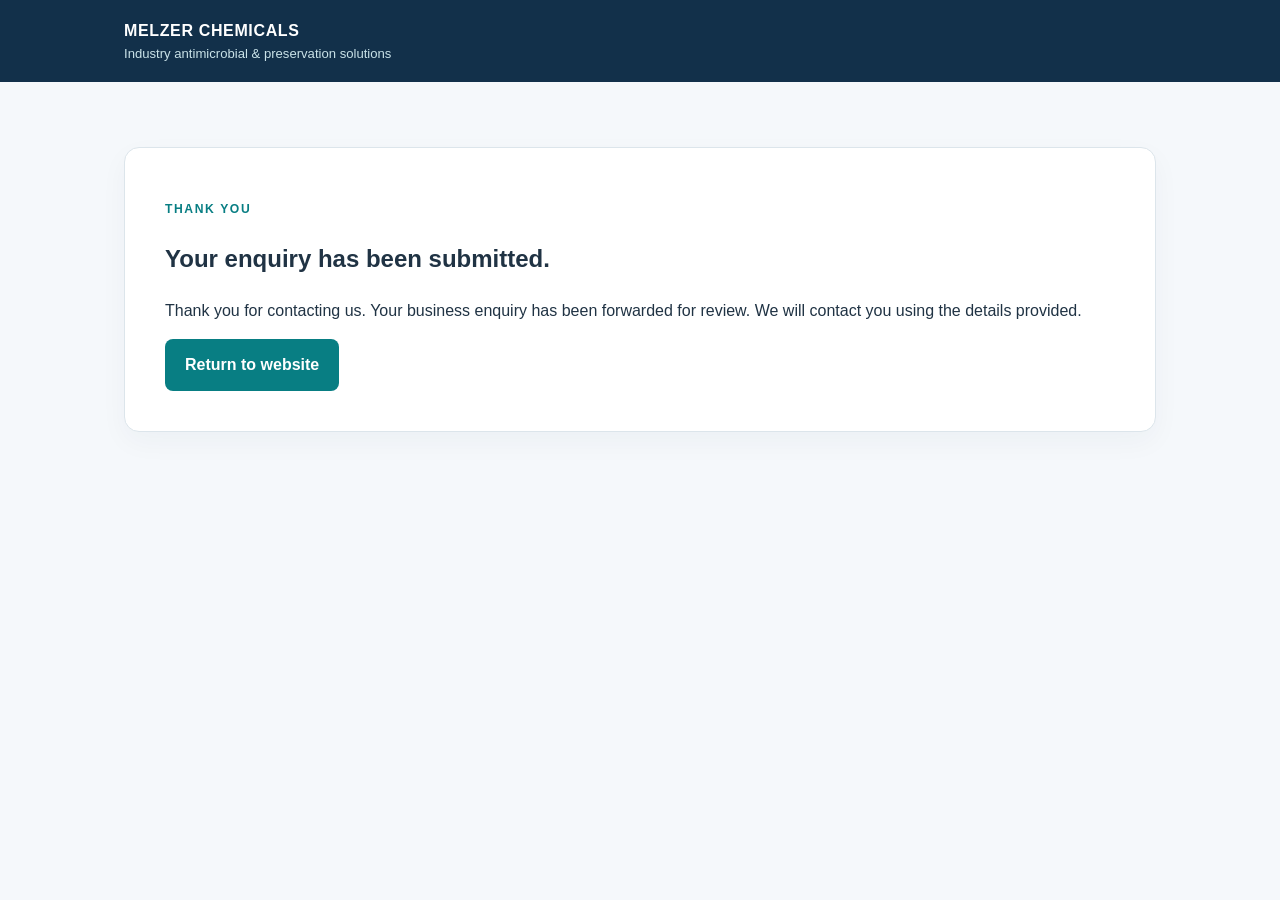
==== thank-you.html @ d1b7de8b "Add files via upload" ====
<!doctype html><html lang="en"><head><meta charset="utf-8"><meta name="viewport" content="width=device-width,initial-scale=1"><title>Enquiry received | Melzer Chemicals</title><meta name="robots" content="noindex,follow"><link rel="stylesheet" href="/styles.css"></head><body><header><div class="wrap nav"><a class="brand" href="/">MELZER CHEMICALS<small>Industry antimicrobial & preservation solutions</small></a></div></header><main><section class="panel enquiry" style="margin-top:65px"><p class="eyebrow">THANK YOU</p><h1>Your enquiry has been submitted.</h1><p>Thank you for contacting us. Your business enquiry has been forwarded for review. We will contact you using the details provided.</p><a class="cta" href="/">Return to website</a></section></main></body></html>
---- styles.css ----
*{box-sizing:border-box}body{margin:0;font:16px/1.6 Arial,Helvetica,sans-serif;color:#203344;background:#f5f8fb}a{color:#087e83;text-decoration:none}.wrap,main{max-width:1160px;margin:auto;padding-left:5vw;padding-right:5vw}header{background:#12304a;color:white}.nav{min-height:82px;display:flex;align-items:center;justify-content:space-between;gap:20px}.brand{font-weight:800;letter-spacing:.04em;color:white}.brand small{display:block;font-weight:400;letter-spacing:0;color:#c9e2e8;font-size:.82rem}.navlink{color:white;border:1px solid #8bb9c4;padding:9px 13px;border-radius:8px}.hero{max-width:1160px;margin:auto;padding:65px 5vw 55px;display:grid;grid-template-columns:1.2fr .8fr;gap:35px;align-items:center}.eyebrow{font-size:.76rem;letter-spacing:.13em;font-weight:800;color:#087e83}.hero h1{font-size:clamp(2.2rem,4.5vw,3.8rem);line-height:1.08;color:#12304a;margin:12px 0 20px}.lead{font-size:1.12rem;color:#627487}.cta,button{display:inline-block;background:#087e83;color:white;padding:13px 20px;border:0;border-radius:8px;font-weight:700;cursor:pointer}.panel{background:white;border:1px solid #dce5eb;border-radius:15px;padding:23px;box-shadow:0 10px 28px #17344a0a}.panel h2,.panel h3{color:#12304a;margin-top:0}.small{font-size:.83rem;color:#627487}.section{padding:30px 0}.section h2{font-size:2rem;color:#12304a}.cards{display:grid;grid-template-columns:repeat(2,minmax(0,1fr));gap:18px}.keywords{font-size:.83rem;color:#087e83;font-weight:700}.split{display:grid;grid-template-columns:1fr 1fr;gap:25px}.tint{background:#e8f6f4}.enquiry{margin:25px 0 60px;padding:clamp(22px,4vw,40px)}.formgrid{display:grid;grid-template-columns:1fr 1fr;gap:15px}.formgrid label{display:flex;flex-direction:column;gap:6px;font-size:.9rem;font-weight:700;color:#294457}.formgrid input,.formgrid select,.formgrid textarea{width:100%;font:inherit;padding:12px;border:1px solid #cbd8e1;border-radius:8px;background:white}.wide{grid-column:1/-1}.submitrow{display:flex;align-items:center;gap:18px;margin-top:20px;flex-wrap:wrap}.submitrow p{max-width:480px}.honeypot{position:absolute!important;left:-10000px!important;width:1px!important;height:1px!important;overflow:hidden}footer{background:#102c45;color:#d7e5ed;padding:28px 0}.foot{display:flex;justify-content:space-between;gap:20px;flex-wrap:wrap}.foot a{color:#a9e5e2}@media(max-width:760px){.hero,.split,.cards,.formgrid{grid-template-columns:1fr}.wide{grid-column:auto}.nav{align-items:flex-start;flex-direction:column;padding-top:16px;padding-bottom:16px}.hero{padding-top:40px}.section h2{font-size:1.7rem}}
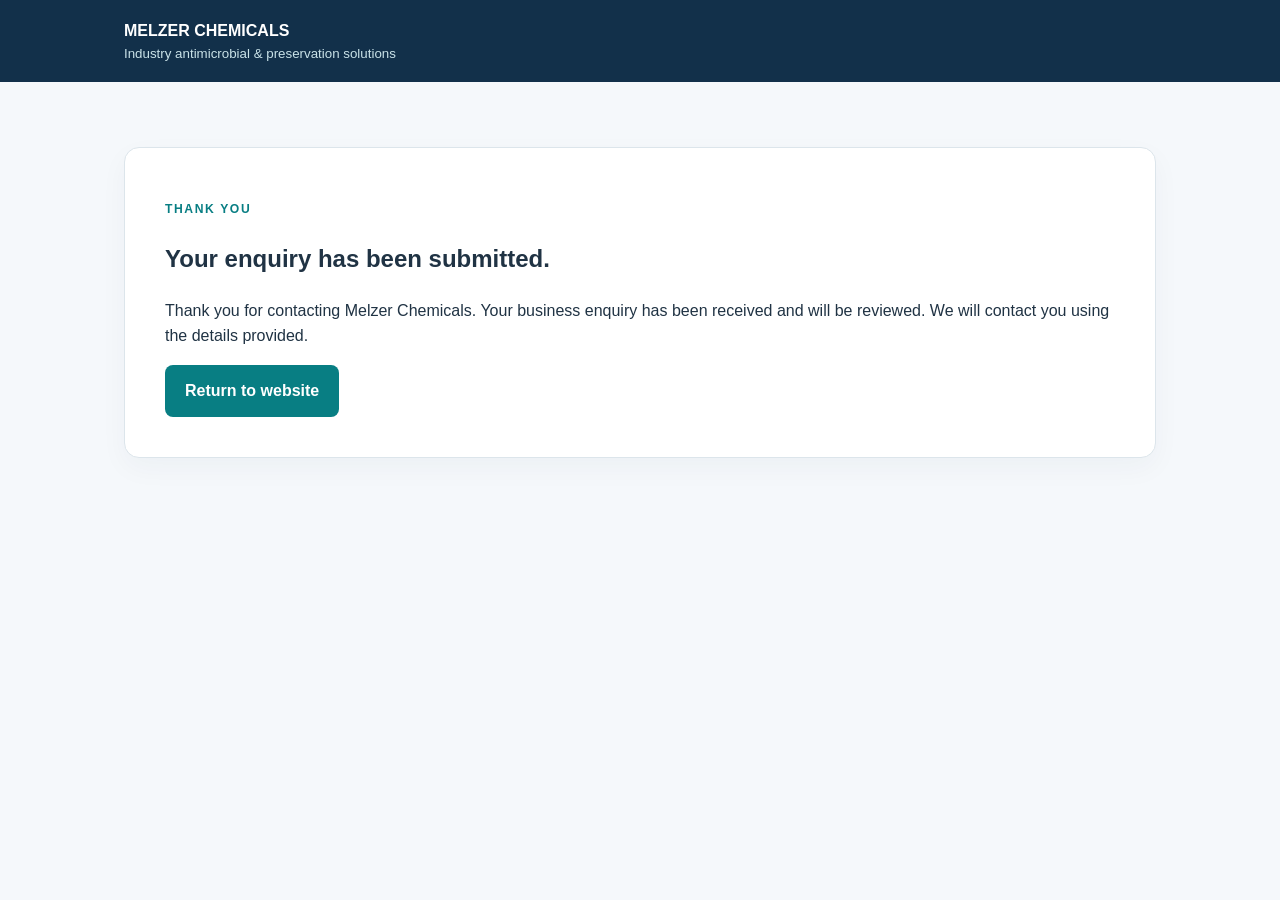
==== commit dc4979fe: "Add files via upload" ====
--- a/thank-you.html
+++ b/thank-you.html
@@ -1 +1 @@
-<!doctype html><html lang="en"><head><meta charset="utf-8"><meta name="viewport" content="width=device-width,initial-scale=1"><title>Enquiry received | Melzer Chemicals</title><meta name="robots" content="noindex,follow"><link rel="stylesheet" href="/styles.css"></head><body><header><div class="wrap nav"><a class="brand" href="/">MELZER CHEMICALS<small>Industry antimicrobial & preservation solutions</small></a></div></header><main><section class="panel enquiry" style="margin-top:65px"><p class="eyebrow">THANK YOU</p><h1>Your enquiry has been submitted.</h1><p>Thank you for contacting us. Your business enquiry has been forwarded for review. We will contact you using the details provided.</p><a class="cta" href="/">Return to website</a></section></main></body></html>+<!doctype html><html lang="en"><head><meta charset="utf-8"><meta name="viewport" content="width=device-width,initial-scale=1"><title>Enquiry received | Melzer Chemicals</title><meta name="robots" content="noindex,follow"><link rel="stylesheet" href="/styles.css"></head><body><header><div class="wrap nav"><a class="brand" href="/">MELZER CHEMICALS<small>Industry antimicrobial & preservation solutions</small></a></div></header><main><section class="panel enquiry" style="margin-top:65px"><p class="eyebrow">THANK YOU</p><h1>Your enquiry has been submitted.</h1><p>Thank you for contacting Melzer Chemicals. Your business enquiry has been received and will be reviewed. We will contact you using the details provided.</p><a class="cta" href="/">Return to website</a></section></main></body></html>
--- a/styles.css
+++ b/styles.css
@@ -1 +1 @@
-*{box-sizing:border-box}body{margin:0;font:16px/1.6 Arial,Helvetica,sans-serif;color:#203344;background:#f5f8fb}a{color:#087e83;text-decoration:none}.wrap,main{max-width:1160px;margin:auto;padding-left:5vw;padding-right:5vw}header{background:#12304a;color:white}.nav{min-height:82px;display:flex;align-items:center;justify-content:space-between;gap:20px}.brand{font-weight:800;letter-spacing:.04em;color:white}.brand small{display:block;font-weight:400;letter-spacing:0;color:#c9e2e8;font-size:.82rem}.navlink{color:white;border:1px solid #8bb9c4;padding:9px 13px;border-radius:8px}.hero{max-width:1160px;margin:auto;padding:65px 5vw 55px;display:grid;grid-template-columns:1.2fr .8fr;gap:35px;align-items:center}.eyebrow{font-size:.76rem;letter-spacing:.13em;font-weight:800;color:#087e83}.hero h1{font-size:clamp(2.2rem,4.5vw,3.8rem);line-height:1.08;color:#12304a;margin:12px 0 20px}.lead{font-size:1.12rem;color:#627487}.cta,button{display:inline-block;background:#087e83;color:white;padding:13px 20px;border:0;border-radius:8px;font-weight:700;cursor:pointer}.panel{background:white;border:1px solid #dce5eb;border-radius:15px;padding:23px;box-shadow:0 10px 28px #17344a0a}.panel h2,.panel h3{color:#12304a;margin-top:0}.small{font-size:.83rem;color:#627487}.section{padding:30px 0}.section h2{font-size:2rem;color:#12304a}.cards{display:grid;grid-template-columns:repeat(2,minmax(0,1fr));gap:18px}.keywords{font-size:.83rem;color:#087e83;font-weight:700}.split{display:grid;grid-template-columns:1fr 1fr;gap:25px}.tint{background:#e8f6f4}.enquiry{margin:25px 0 60px;padding:clamp(22px,4vw,40px)}.formgrid{display:grid;grid-template-columns:1fr 1fr;gap:15px}.formgrid label{display:flex;flex-direction:column;gap:6px;font-size:.9rem;font-weight:700;color:#294457}.formgrid input,.formgrid select,.formgrid textarea{width:100%;font:inherit;padding:12px;border:1px solid #cbd8e1;border-radius:8px;background:white}.wide{grid-column:1/-1}.submitrow{display:flex;align-items:center;gap:18px;margin-top:20px;flex-wrap:wrap}.submitrow p{max-width:480px}.honeypot{position:absolute!important;left:-10000px!important;width:1px!important;height:1px!important;overflow:hidden}footer{background:#102c45;color:#d7e5ed;padding:28px 0}.foot{display:flex;justify-content:space-between;gap:20px;flex-wrap:wrap}.foot a{color:#a9e5e2}@media(max-width:760px){.hero,.split,.cards,.formgrid{grid-template-columns:1fr}.wide{grid-column:auto}.nav{align-items:flex-start;flex-direction:column;padding-top:16px;padding-bottom:16px}.hero{padding-top:40px}.section h2{font-size:1.7rem}}+*{box-sizing:border-box}body{margin:0;font:16px/1.6 Arial,Helvetica,sans-serif;color:#203344;background:#f5f8fb}a{color:#087e83;text-decoration:none}.wrap,main{max-width:1160px;margin:auto;padding:0 5vw}header{background:#12304a;color:white}.nav{min-height:82px;display:flex;align-items:center;justify-content:space-between;gap:20px}.brand{font-weight:800;color:white}.brand small{display:block;font-weight:400;color:#c9e2e8}.hero{max-width:1160px;margin:auto;padding:60px 5vw;display:grid;grid-template-columns:1.2fr .8fr;gap:35px;align-items:center}.eyebrow{font-size:.76rem;letter-spacing:.13em;font-weight:800;color:#087e83}.hero h1{font-size:clamp(2.2rem,4.5vw,3.8rem);line-height:1.08;color:#12304a}.lead{font-size:1.12rem;color:#627487}.cta,button{display:inline-block;background:#087e83;color:white;padding:13px 20px;border:0;border-radius:8px;font-weight:700;cursor:pointer}.panel{background:white;border:1px solid #dce5eb;border-radius:15px;padding:23px;box-shadow:0 10px 28px #17344a0a}.panel h2,.panel h3{color:#12304a}.small{font-size:.83rem;color:#627487}.section{padding:30px 0}.section h2{font-size:2rem;color:#12304a}.cards{display:grid;grid-template-columns:repeat(2,minmax(0,1fr));gap:18px}.keywords{font-size:.83rem;color:#087e83;font-weight:700}.split{display:grid;grid-template-columns:1fr 1fr;gap:25px}.tint{background:#e8f6f4}.enquiry{margin:25px 0 60px;padding:clamp(22px,4vw,40px)}.formgrid{display:grid;grid-template-columns:1fr 1fr;gap:15px}.formgrid label{display:flex;flex-direction:column;gap:6px;font-size:.9rem;font-weight:700}.formgrid input,.formgrid select,.formgrid textarea{width:100%;font:inherit;padding:12px;border:1px solid #cbd8e1;border-radius:8px}.wide{grid-column:1/-1}.submitrow{display:flex;align-items:center;gap:18px;margin-top:20px;flex-wrap:wrap}.submitrow p{max-width:480px}.honeypot{position:absolute!important;left:-10000px!important;width:1px!important;height:1px!important;overflow:hidden}footer{background:#102c45;color:#d7e5ed;padding:28px 0}.foot{display:flex;justify-content:space-between;gap:20px;flex-wrap:wrap}.foot a{color:#a9e5e2}@media(max-width:760px){.hero,.split,.cards,.formgrid{grid-template-columns:1fr}.wide{grid-column:auto}.nav{align-items:flex-start;flex-direction:column;padding:16px 5vw}.hero{padding-top:40px}.section h2{font-size:1.7rem}}
